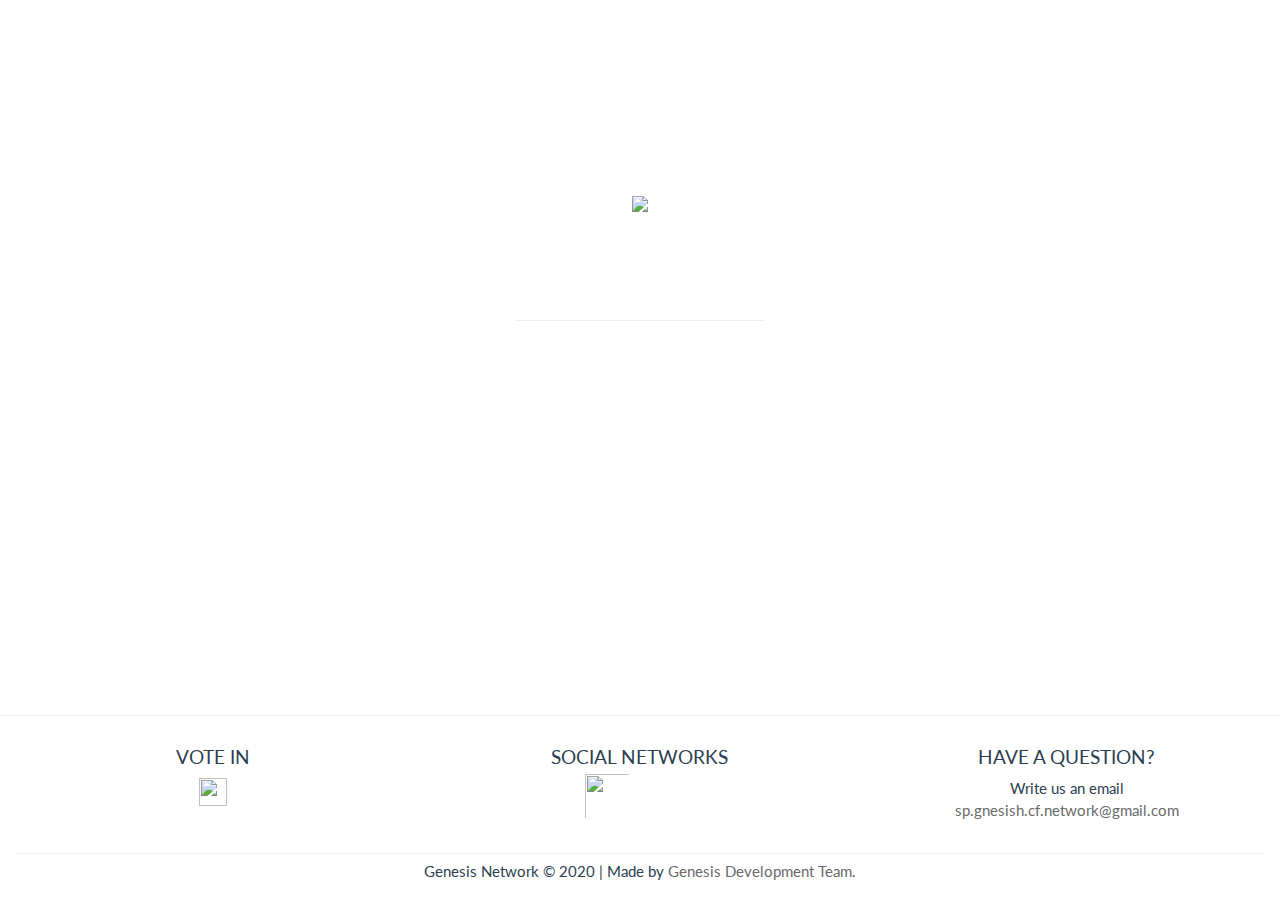
==== index.html @ 19b5a9bb "Update" ====
<html>
    <head>
        <meta charset="UTF-8" />
        <title>Genesis Network | Home</title>
        <link rel="icon" type="image/png" href="./images/genesislogo.png" sizes="32x32" />
        <link href="style/bootstrap.css" rel="stylesheet" />
        <link href="style/main.css" rel="stylesheet" />
        <link href="style/brands.css" rel="stylesheet" />
        <link href="style/brands.min.css" rel="stylesheet" />
        <link href="style/font-awesome.css" rel="stylesheet" />
        <link href="style/font-awesome.min.css" rel="stylesheet" />
        <meta name="viewport" content="width=device-width, initial-scale=1, maximum-scale=1, user-scalable=no">
        <meta name="description" content="Website of Genesis Network" />
        
    </head>
    
    <body>
        <div class="container-fluid">
            <div class="header">
                <nav class="navbar">
                    <div class="container-fluid">
                        <ul class="nav navbar-nav">
                            <li><a href="index.html"><i class="fa fa-home"></i> Home</a></li>
                            <li><a href="minigames.html"><i class="fa fa-gamepad"></i> Minigames</a></li>
                            <li><a href="https://genesish.cf/discord"><i class="fa fa-users"></i> Community</a></li>
                            <li><a href="downloads.html"><i class="fa fa-download"></i> Downloads</a></li>
                            <li><a href="apply.html"><i class="fa fa-code"></i> Appys</a></li>
                            <li><a href="staff.html"><i class="fa fa-address-card"></i> Staff</a></li>
                        </ul>
                        <ul class="nav navbar-nav navbar-right">
                            <li><a href="login.html"><i class="fa fa-user"></i> Login</a></li>
                            <li><a href="register.html"><i class="fa fa-user-plus"></i> Register</a></li>
                        </ul>
                    </div>
                </nav>
            </div>

            <div class="row">
                    <div class="col-md-12 title">
                        <a href="index.html"><img class=homelogo src="./images/genesislogo.png"></a>
                        <h1>Genesis Network</h1>
                        <hr />
                        <h4>genesish.cf</h4>
                </div>
            </div>

            <div class="row block-bg">
                <hr/>
                <div class="col-md-4 socialmedia">
                    <h4>Vote in</h4>
                    <ul style="list-style: none;">
                        <li><a href="https://es.namemc.com/server/genesish.cf"><img class="namemc-img" src="https://image.winudf.com/v2/image1/Y29tLm5hbWVtY19pY29uXzE1NjAxNTY1NTBfMDQx/icon.png?w=170&fakeurl=1"></a></li>
                    </ul>
                </div>
                <div class="col-md-4 socialmedia oneline">
                    <h4>Social networks</h4><div>
                    <ul style="list-style: none;">
                        <li><a href="https://genesish.cf/discord"><img class="discord-img social" src="https://i.gyazo.com/a37382cfd0094a057254a695c2c95082.png"></a></li>
                        <li><a href="https://twitter.com/Genesishcfnet"><img class="res-img-sm" src=""><i class="fa fa-twitter fa-2x social" aria-hidden="true"></i></a></li>
                        <li><a href="#"><i class="fa fa-youtube-play fa-2x social" aria-hidden="true"></i></a></li>
                    </ul>
                </div>
                </div>
                <div class="col-md-4 socialmedia">
                    <h4>HAVE A QUESTION?</h4>
                    <p>
                       Write us an email <br><a href="sp.gnesish.cf.network@gmail.com">sp.gnesish.cf.network@gmail.com</a>
                    </p>
                </div>
                <div class="col-md-12 socialmedia">
                    <hr class="bartopindev" />
                    <p>
                        <br>Genesis Network &copy; 2020 | Made by <a href="https://twitter.com/Genesishcfnet">Genesis Development Team.</a>
                    </p>
                </div>
            </div>
        </div>
    </body>
</html>
---- style/main.css ----
body {
    background-image: url("../images/wallpaper.jpg");
    background-attachment: scroll;
    background-repeat: no-repeat;
    background-position: center;
    background-size: cover;
    text-align: center;
}

a {
    text-decoration: none;
    color: dimgray;
}

a:hover {
    color: lightgreen;
}

.nav li a {
    color: #ffffff;
}

.nav li a:hover {
    color: lightgreen;
}

.title {
    margin-top: 9%;
    color: #ffffff;
    padding-bottom: 5%;
    margin-bottom: 20%;
}

.title h1 {
    font-size: 4em;
}

.title hr {
    width: 20%;
}

.logo {
    max-width: 150px;
    max-height: 80px;
    display: inline-block;
}
.homelogo {
    max-width: 200px;
    max-height: 200px;
    display: inline-block;
}
.block {
    padding: 5px 30px 5px 30px;
    margin: 5px 0px 5px 0px;
}

.block-bg {
    background-color: #ffffff;
}

.spacer {
    width: 100%;
    height: 10px;
    position: fixed;
    display:block;
}

.sidebar {
    text-align: left;
    float: right;
    height: 100%;
}



.bottom {
    float: bottom;
    margin-bottom: 0px;
}

.blog {
    text-align: left;
    float: left;
}

.namemc-img {
    height: 28px;  
}

.discord-img {
    margin-top: -14px;
    width: 50px;
}

.blog .image {
    max-width: 100%;
    max-height: 100%;
}

.blog .blog-item {
    float: left;
    text-align: left;
}

.socialmedia h4 {
    text-transform: uppercase;
}

.oneline li {
  display:inline;
}

.social {
    padding: 3px 3px 3px 3px;
    color: dimgray;
}

.social:hover {
    color: lightgreen;
}

.copyright-love {
    color: red;
}

.text {
    text-align: left;
    color: dimgray;
    
}

.image-small {
    max-width: 25%;
    max-height: 25%;
}

.blog-actions {
    padding: 0px 10px 0px 10px;
}

.block-single {
    margin: auto;
    margin-top: 15%;
}

.minigame {
    
}

.minigame img {
    max-height: 90%;
    max-width: 90%;
}

.server_logo {
    height: 80px;
    animation: floating 2s infinite;
}

hr.bartopindev {
    margin-bottom: -14px;
}

.bardownstaff {
    margin-top: 5px;
}
---- style/brands.css ----
/*!
 * Font Awesome Free 5.15.1 by @fontawesome - https://fontawesome.com
 * License - https://fontawesome.com/license/free (Icons: CC BY 4.0, Fonts: SIL OFL 1.1, Code: MIT License)
 */
@font-face {
  font-family: 'Font Awesome 5 Brands';
  font-style: normal;
  font-weight: 400;
  font-display: block;
  src: url("../webfonts/fa-brands-400.eot");
  src: url("../webfonts/fa-brands-400.eot?#iefix") format("embedded-opentype"), url("../webfonts/fa-brands-400.woff2") format("woff2"), url("../webfonts/fa-brands-400.woff") format("woff"), url("../webfonts/fa-brands-400.ttf") format("truetype"), url("../webfonts/fa-brands-400.svg#fontawesome") format("svg"); }

.fab {
  font-family: 'Font Awesome 5 Brands';
  font-weight: 400; }
---- style/brands.min.css ----
/*!
 * Font Awesome Free 5.15.1 by @fontawesome - https://fontawesome.com
 * License - https://fontawesome.com/license/free (Icons: CC BY 4.0, Fonts: SIL OFL 1.1, Code: MIT License)
 */
@font-face{font-family:"Font Awesome 5 Brands";font-style:normal;font-weight:400;font-display:block;src:url(../webfonts/fa-brands-400.eot);src:url(../webfonts/fa-brands-400.eot?#iefix) format("embedded-opentype"),url(../webfonts/fa-brands-400.woff2) format("woff2"),url(../webfonts/fa-brands-400.woff) format("woff"),url(../webfonts/fa-brands-400.ttf) format("truetype"),url(../webfonts/fa-brands-400.svg#fontawesome) format("svg")}.fab{font-family:"Font Awesome 5 Brands";font-weight:400}
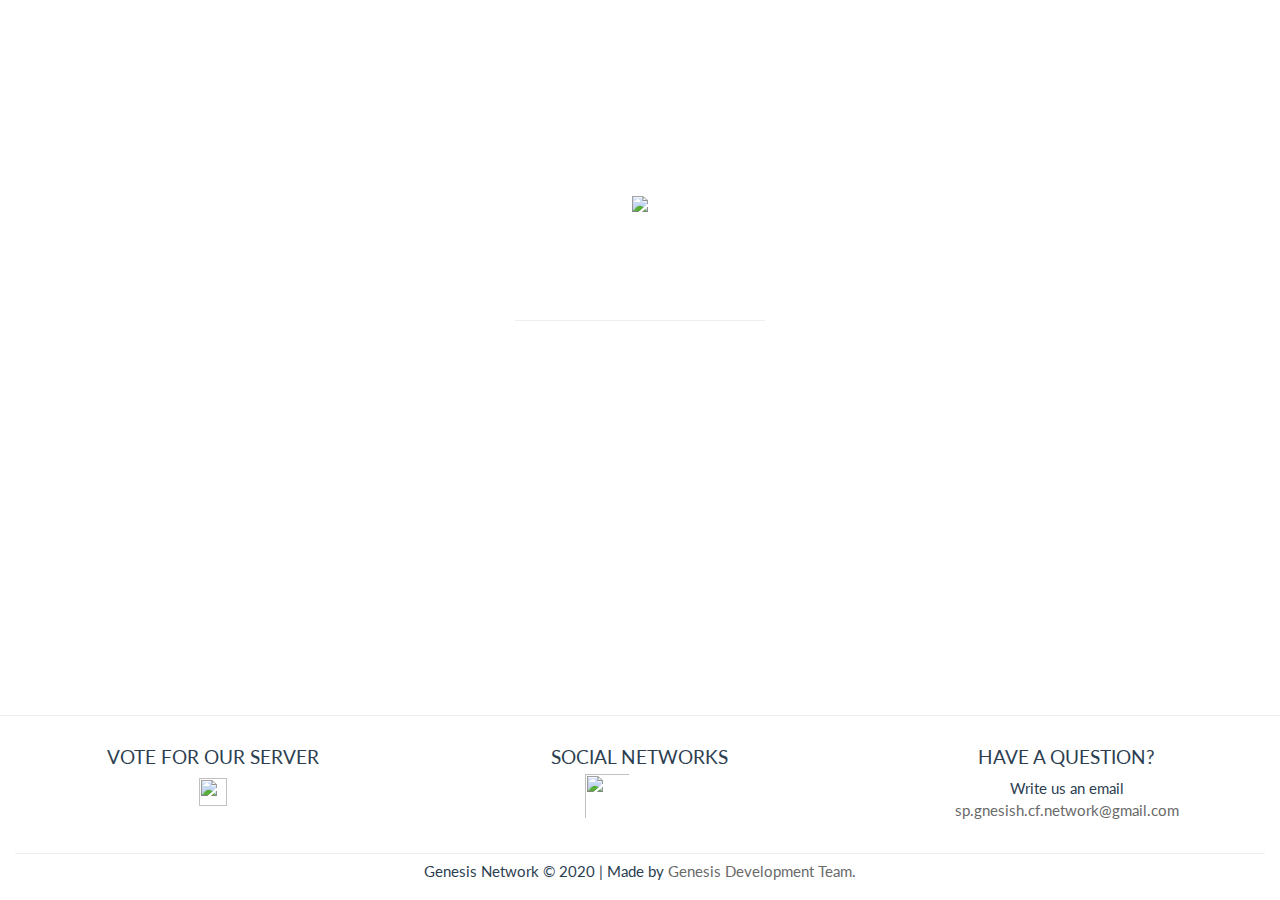
==== commit ba50b69c: "Update index.html" ====
--- a/index.html
+++ b/index.html
@@ -47,7 +47,7 @@
             <div class="row block-bg">
                 <hr/>
                 <div class="col-md-4 socialmedia">
-                    <h4>Vote in</h4>
+                    <h4>VOTE FOR OUR SERVER</h4>
                     <ul style="list-style: none;">
                         <li><a href="https://es.namemc.com/server/genesish.cf"><img class="namemc-img" src="https://image.winudf.com/v2/image1/Y29tLm5hbWVtY19pY29uXzE1NjAxNTY1NTBfMDQx/icon.png?w=170&fakeurl=1"></a></li>
                     </ul>
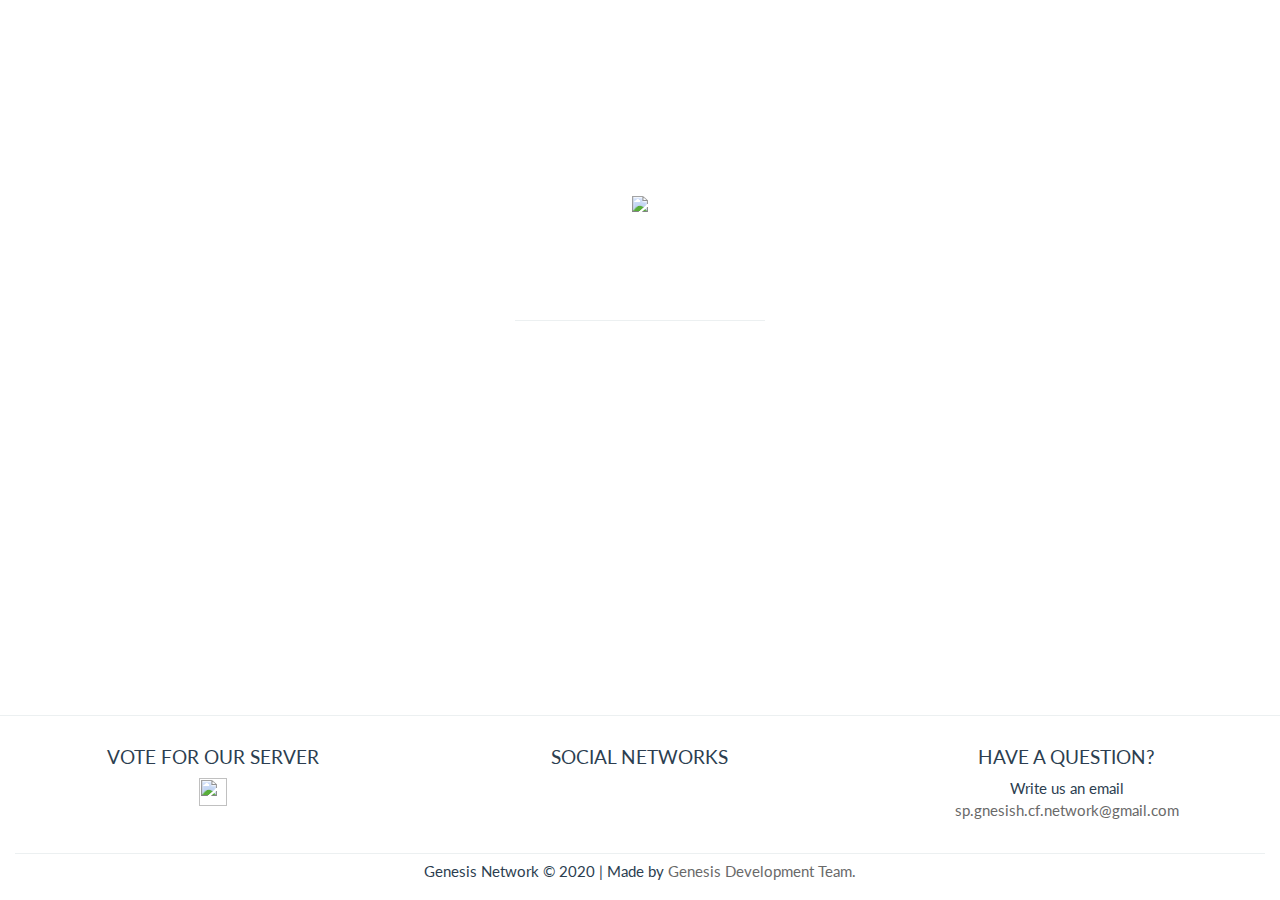
==== commit 11d2ff6a: "big update" ====
--- a/index.html
+++ b/index.html
@@ -5,10 +5,7 @@
         <link rel="icon" type="image/png" href="./images/genesislogo.png" sizes="32x32" />
         <link href="style/bootstrap.css" rel="stylesheet" />
         <link href="style/main.css" rel="stylesheet" />
-        <link href="style/brands.css" rel="stylesheet" />
-        <link href="style/brands.min.css" rel="stylesheet" />
-        <link href="style/font-awesome.css" rel="stylesheet" />
-        <link href="style/font-awesome.min.css" rel="stylesheet" />
+        <link rel="stylesheet" href="https://cdnjs.cloudflare.com/ajax/libs/font-awesome/5.15.2/css/all.min.css" integrity="sha512-HK5fgLBL+xu6dm/Ii3z4xhlSUyZgTT9tuc/hSrtw6uzJOvgRr2a9jyxxT1ely+B+xFAmJKVSTbpM/CuL7qxO8w==" crossorigin="anonymous" />
         <meta name="viewport" content="width=device-width, initial-scale=1, maximum-scale=1, user-scalable=no">
         <meta name="description" content="Website of Genesis Network" />
         
@@ -25,6 +22,7 @@
                             <li><a href="https://genesish.cf/discord"><i class="fa fa-users"></i> Community</a></li>
                             <li><a href="downloads.html"><i class="fa fa-download"></i> Downloads</a></li>
                             <li><a href="apply.html"><i class="fa fa-code"></i> Appys</a></li>
+                            <li><a href="https://genesishcf.tebex.io/"><i class="fa fa-shopping-cart"></i> Store</a></li>
                             <li><a href="staff.html"><i class="fa fa-address-card"></i> Staff</a></li>
                         </ul>
                         <ul class="nav navbar-nav navbar-right">
@@ -55,9 +53,9 @@
                 <div class="col-md-4 socialmedia oneline">
                     <h4>Social networks</h4><div>
                     <ul style="list-style: none;">
-                        <li><a href="https://genesish.cf/discord"><img class="discord-img social" src="https://i.gyazo.com/a37382cfd0094a057254a695c2c95082.png"></a></li>
-                        <li><a href="https://twitter.com/Genesishcfnet"><img class="res-img-sm" src=""><i class="fa fa-twitter fa-2x social" aria-hidden="true"></i></a></li>
-                        <li><a href="#"><i class="fa fa-youtube-play fa-2x social" aria-hidden="true"></i></a></li>
+                        <li><a href="https://genesish.cf/discord"><i class="fab fa-discord fa-2x social"aria-hidden="true"></i></a></li>
+                        <li><a href="https://twitter.com/Genesishcfnet"><img class="res-img-sm" src=""><i class="fab fa-twitter fa-2x social" aria-hidden="true"></i></a></li>
+                        <li><a href="#"><i class="fab fa-youtube fa-2x social" aria-hidden="true"></i></a></li>
                     </ul>
                 </div>
                 </div>
@@ -75,5 +73,6 @@
                 </div>
             </div>
         </div>
+        <script src="https://cdnjs.cloudflare.com/ajax/libs/font-awesome/5.15.2/js/all.min.js" integrity="sha512-UwcC/iaz5ziHX7V6LjSKaXgCuRRqbTp1QHpbOJ4l1nw2/boCfZ2KlFIqBUA/uRVF0onbREnY9do8rM/uT/ilqw==" crossorigin="anonymous"></script>
     </body>
 </html>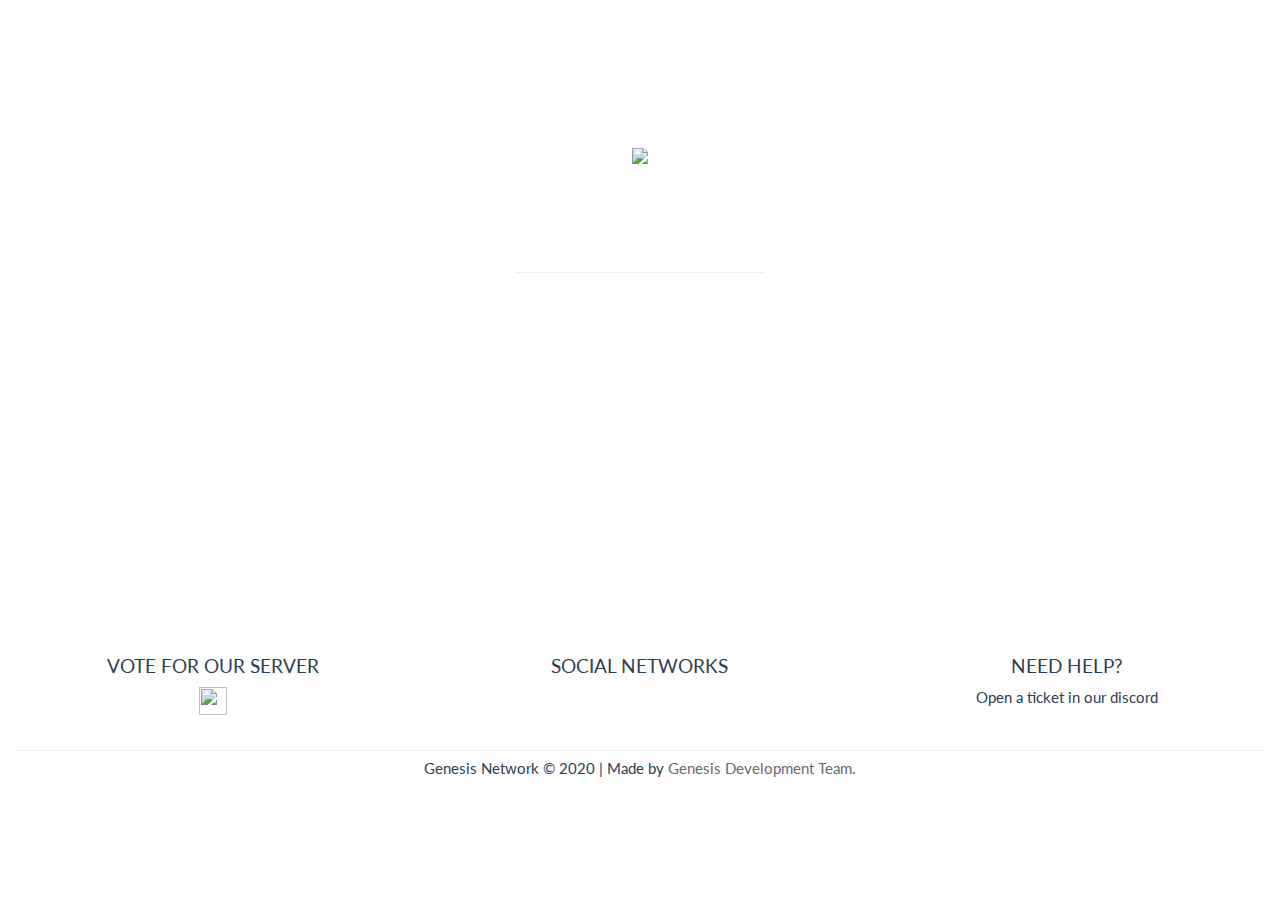
==== commit de5674e8: "a" ====
--- a/index.html
+++ b/index.html
@@ -43,7 +43,6 @@
             </div>
 
             <div class="row block-bg">
-                <hr/>
                 <div class="col-md-4 socialmedia">
                     <h4>VOTE FOR OUR SERVER</h4>
                     <ul style="list-style: none;">
@@ -60,9 +59,9 @@
                 </div>
                 </div>
                 <div class="col-md-4 socialmedia">
-                    <h4>HAVE A QUESTION?</h4>
-                    <p>
-                       Write us an email <br><a href="sp.gnesish.cf.network@gmail.com">sp.gnesish.cf.network@gmail.com</a>
+                    <h4>Need help?</h4>
+                    <p class="TextTicket">
+                       Open a ticket in our discord <a href="https://genesish.cf/discord"><i class="fab fa-discord fa-1x"aria-hidden="true"></i></a>
                     </p>
                 </div>
                 <div class="col-md-12 socialmedia">
--- a/style/main.css
+++ b/style/main.css
@@ -1,5 +1,5 @@
 body {
-    background-image: url("../images/wallpaper.jpg");
+    background-image: url("../images/backgroundhome.jpg");
     background-attachment: scroll;
     background-repeat: no-repeat;
     background-position: center;
@@ -25,7 +25,7 @@
 }
 
 .title {
-    margin-top: 9%;
+    margin-top: 6%;
     color: #ffffff;
     padding-bottom: 5%;
     margin-bottom: 20%;
@@ -85,11 +85,6 @@
 
 .namemc-img {
     height: 28px;  
-}
-
-.discord-img {
-    margin-top: -14px;
-    width: 50px;
 }
 
 .blog .image {
@@ -163,4 +158,8 @@
 
 .bardownstaff {
     margin-top: 5px;
+}
+
+.TextTicket {
+    padding-bottom: 10px;
 }